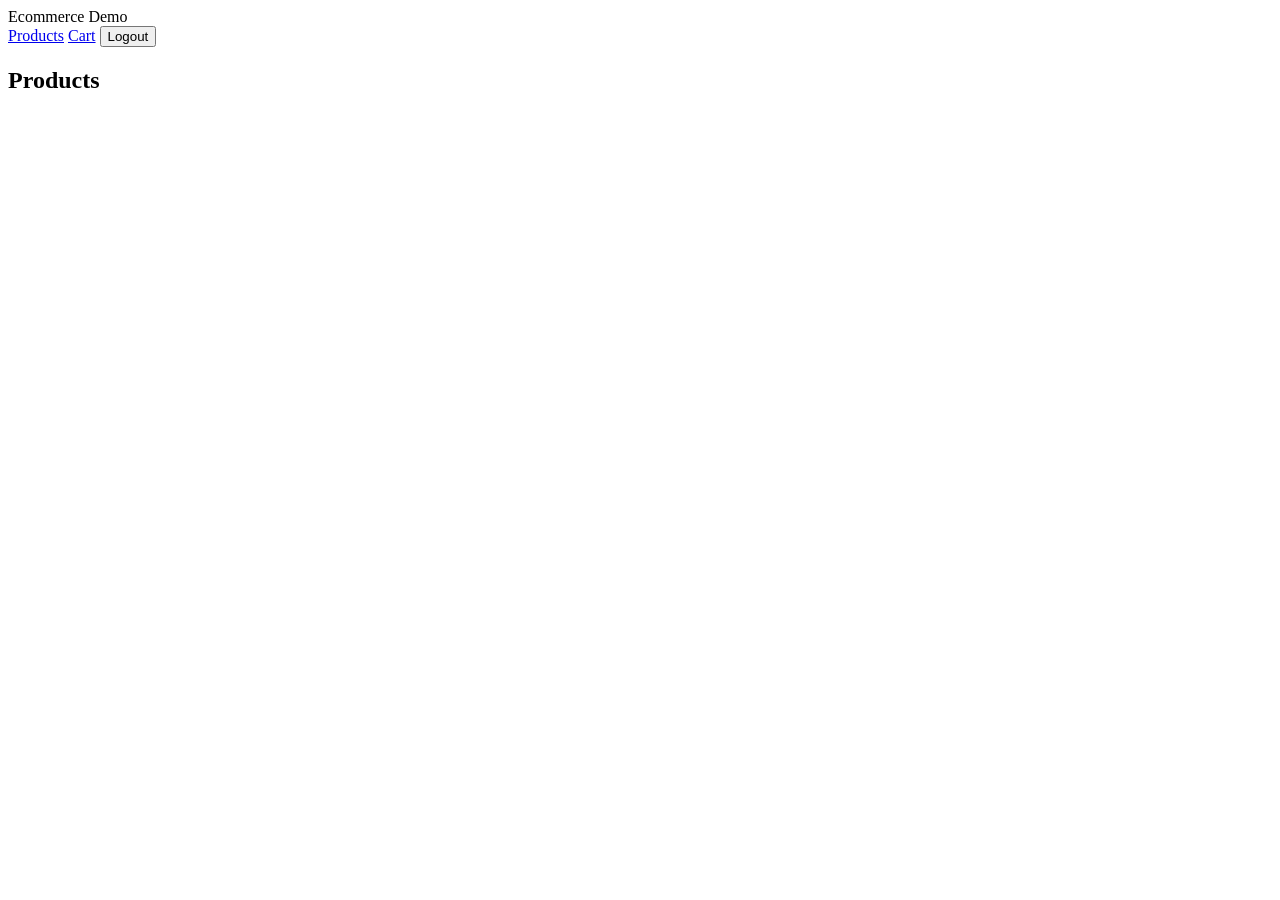
==== frontend/index.html @ ec0535cb "production ecommerce app" ====
<!doctype html>
<html lang="en">
<head>
  <meta charset="UTF-8" />
  <meta name="viewport" content="width=device-width, initial-scale=1.0" />
  <title>Ecommerce Demo</title>
  <link rel="stylesheet" href="/assets/styles.css" />
</head>
<body>
  <header class="topbar">
    <div class="brand">Ecommerce Demo</div>
    <nav class="nav">
      <a class="nav-link" href="/">Products</a>
      <a class="nav-link" href="/cart.html">Cart</a>
      <button id="logoutBtn" class="nav-link btn-link" type="button">Logout</button>
    </nav>
  </header>

  <main class="container">
    <section class="card">
      <h1>Products</h1>
      <div id="status" class="muted"></div>
      <div id="products" class="grid"></div>
    </section>
  </main>

  <script src="/assets/app.js"></script>
  <script>
    window.__PAGE__ = 'products';
    window.addEventListener('DOMContentLoaded', () => App.init());
  </script>
</body>
</html>
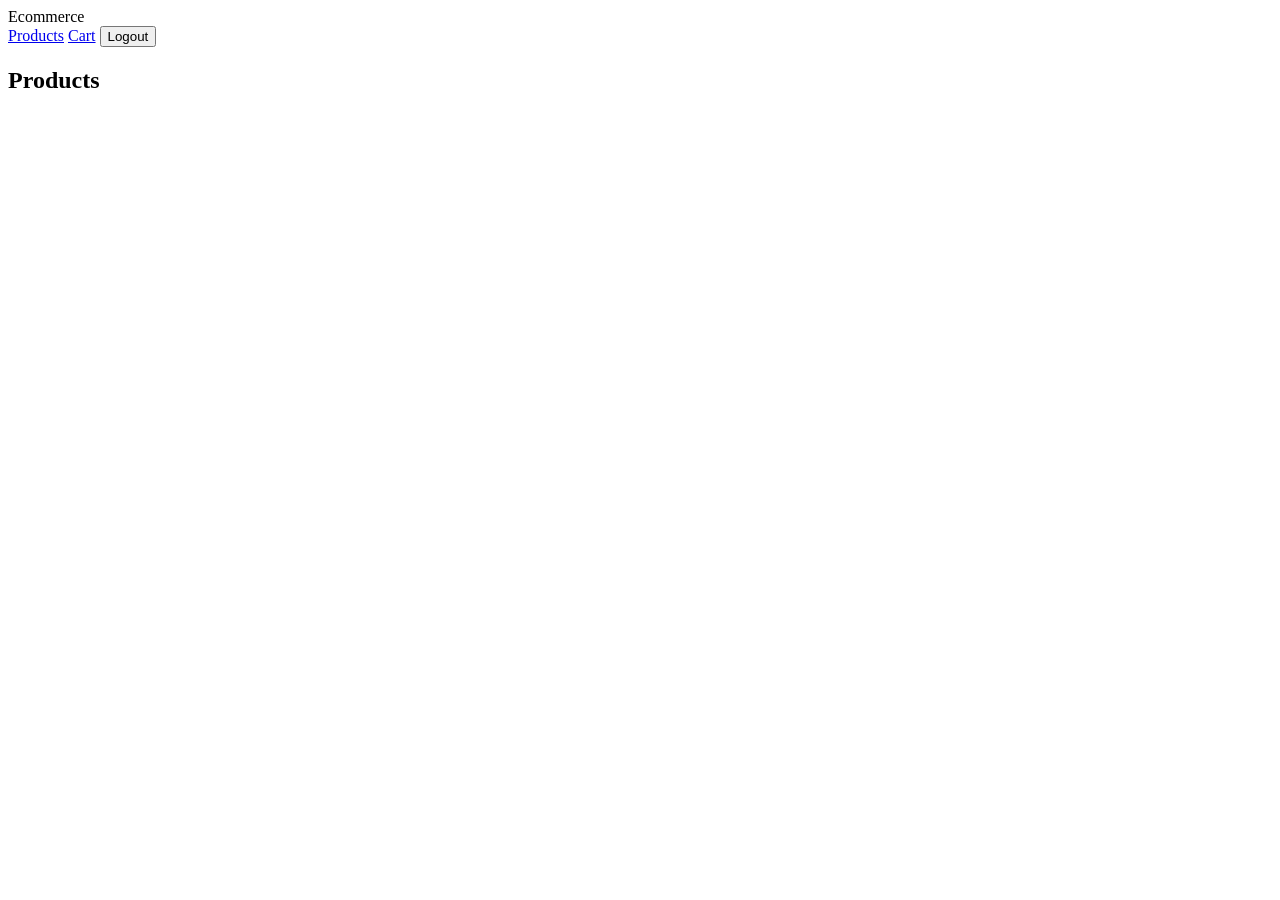
==== commit e9d809ca: "testing complete gitops pipeline" ====
--- a/frontend/index.html
+++ b/frontend/index.html
@@ -8,7 +8,7 @@
 </head>
 <body>
   <header class="topbar">
-    <div class="brand">Ecommerce Demo</div>
+    <div class="brand">Ecommerce </div>
     <nav class="nav">
       <a class="nav-link" href="/">Products</a>
       <a class="nav-link" href="/cart.html">Cart</a>
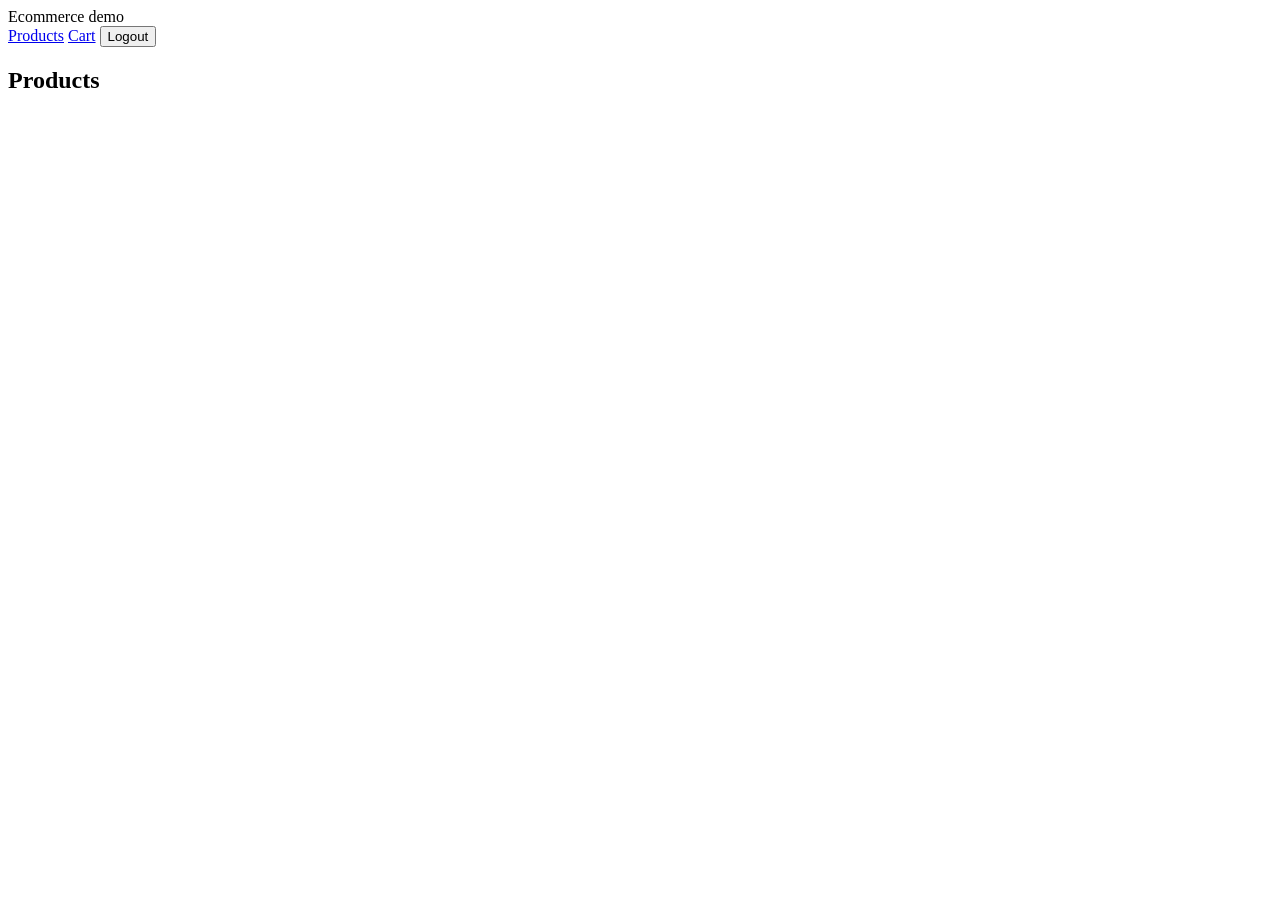
==== commit 8218a2b1: "docs: update professional project index.html" ====
--- a/frontend/index.html
+++ b/frontend/index.html
@@ -3,12 +3,12 @@
 <head>
   <meta charset="UTF-8" />
   <meta name="viewport" content="width=device-width, initial-scale=1.0" />
-  <title>Ecommerce Demo</title>
+  <title>Ecommerce</title>
   <link rel="stylesheet" href="/assets/styles.css" />
 </head>
 <body>
   <header class="topbar">
-    <div class="brand">Ecommerce </div>
+    <div class="brand">Ecommerce demo </div>
     <nav class="nav">
       <a class="nav-link" href="/">Products</a>
       <a class="nav-link" href="/cart.html">Cart</a>
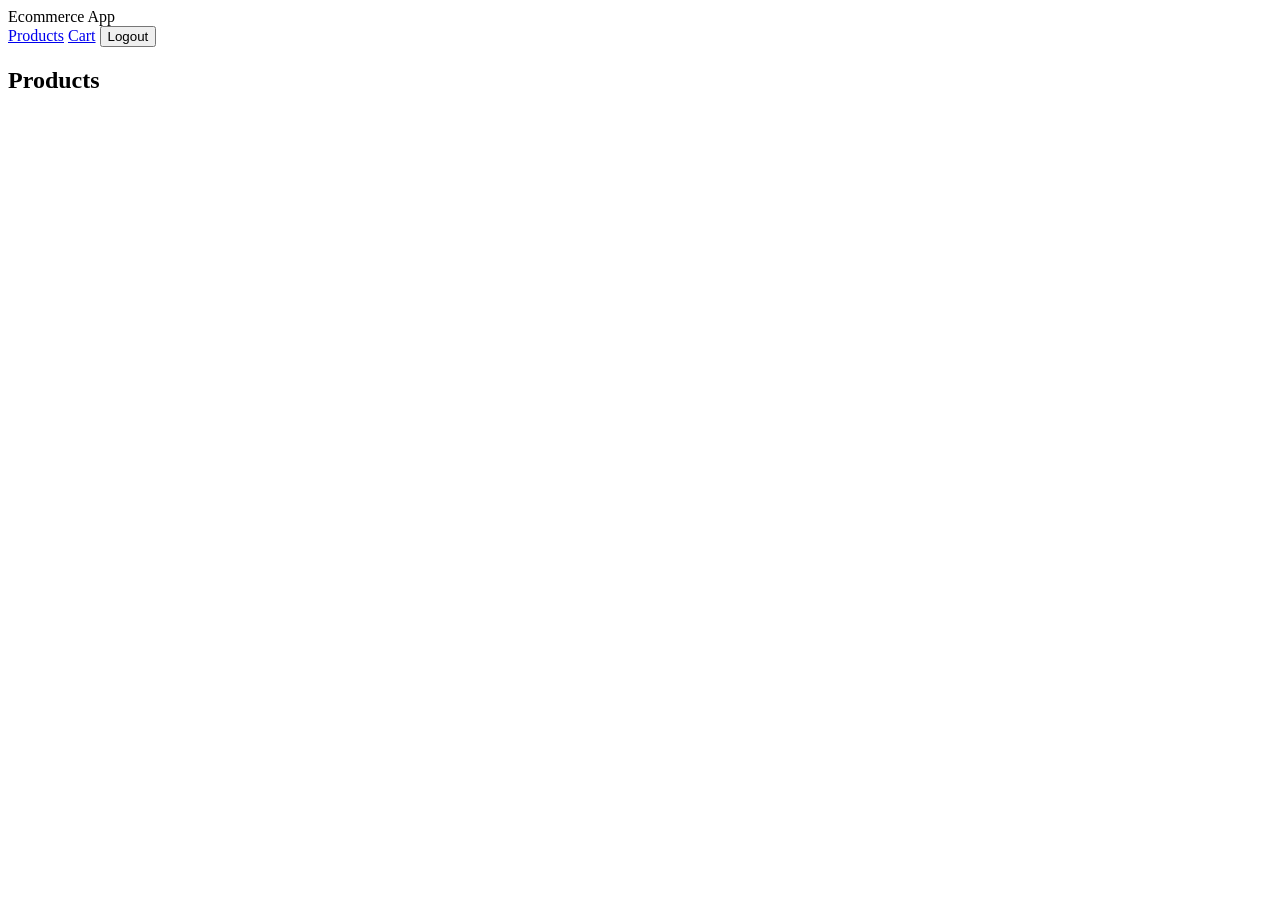
==== commit 38d8c517: "frontend/index.html" ====
--- a/frontend/index.html
+++ b/frontend/index.html
@@ -8,7 +8,7 @@
 </head>
 <body>
   <header class="topbar">
-    <div class="brand">Ecommerce demo </div>
+    <div class="brand">Ecommerce App </div>
     <nav class="nav">
       <a class="nav-link" href="/">Products</a>
       <a class="nav-link" href="/cart.html">Cart</a>
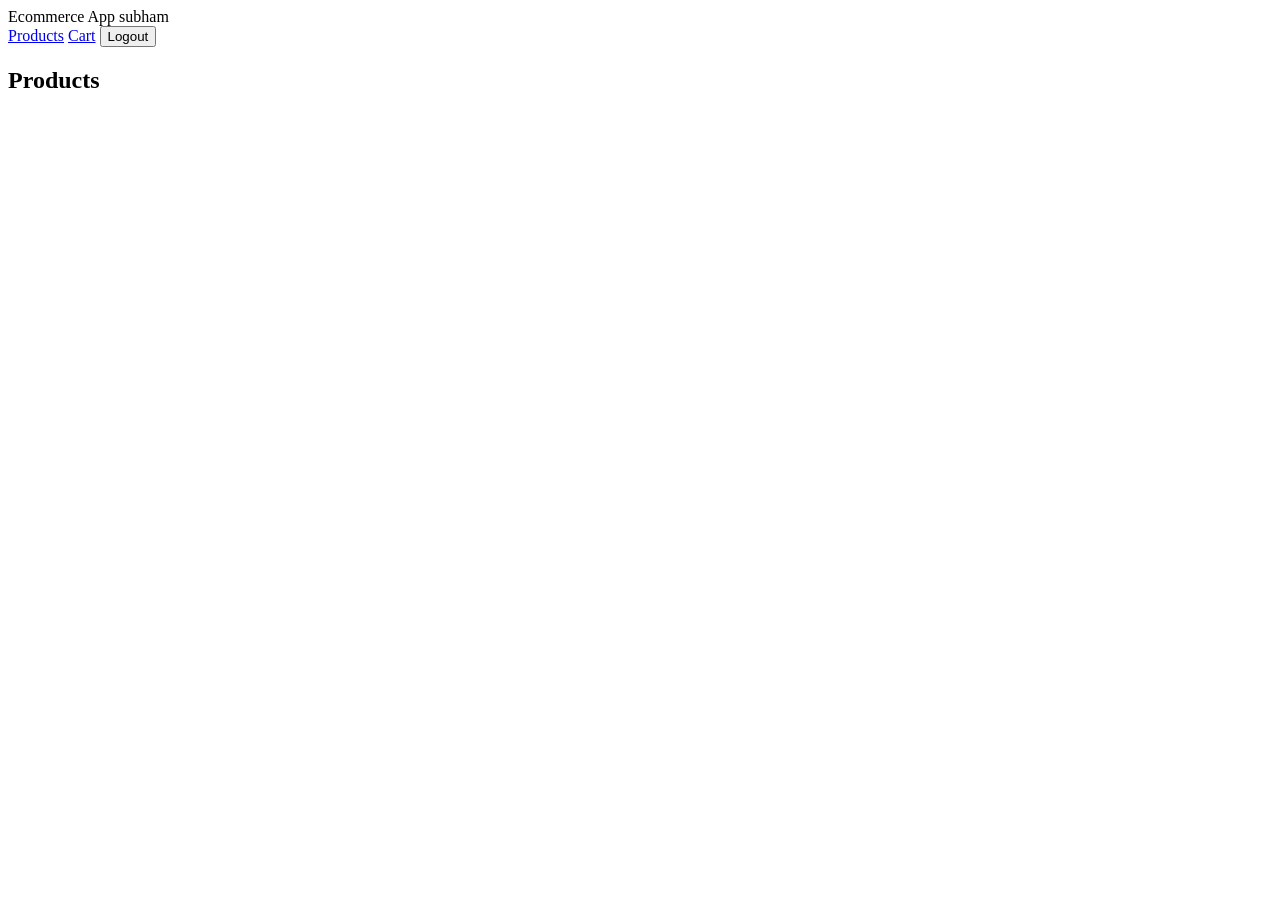
==== commit a3a97b91: "update index.html" ====
--- a/frontend/index.html
+++ b/frontend/index.html
@@ -8,7 +8,7 @@
 </head>
 <body>
   <header class="topbar">
-    <div class="brand">Ecommerce App </div>
+    <div class="brand">Ecommerce App subham</div>
     <nav class="nav">
       <a class="nav-link" href="/">Products</a>
       <a class="nav-link" href="/cart.html">Cart</a>
